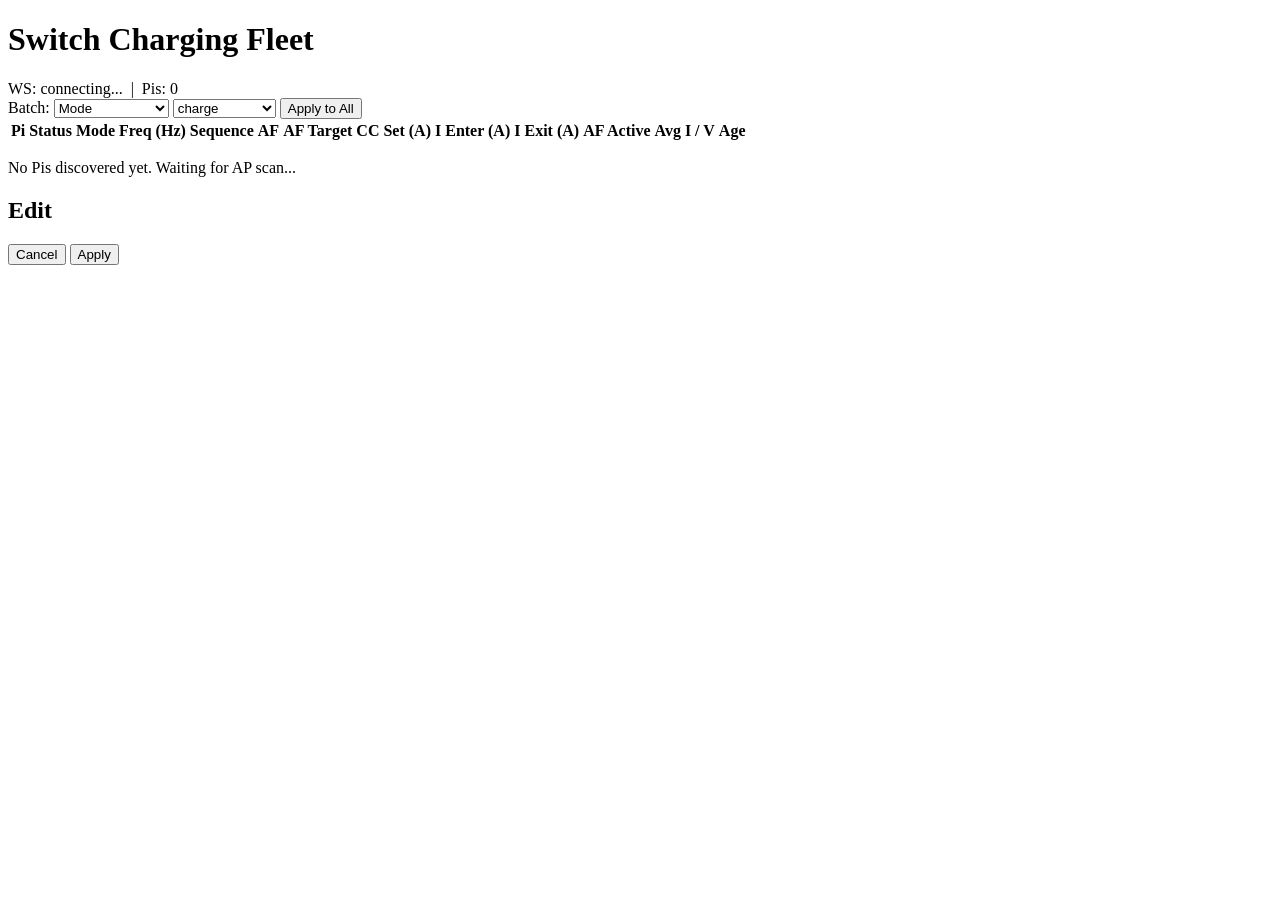
==== fleet/web/static/index.html @ 1bf565c0 "add fleet web dashboard for multi-Pi monitoring and control AP-cycling architecture: scans for pi_SW" ====
<!DOCTYPE html>
<html lang="en">
<head>
    <meta charset="utf-8">
    <meta name="viewport" content="width=device-width, initial-scale=1">
    <title>Fleet Dashboard - Switch Charging V2</title>
    <link rel="stylesheet" href="/static/style.css">
</head>
<body>
    <header>
        <h1>Switch Charging Fleet</h1>
        <div class="cycler-status">
            WS: <span id="ws-status" style="color: var(--yellow)">connecting...</span>
            &nbsp;|&nbsp; Pis: <span id="pi-count">0</span>
        </div>
    </header>

    <div class="batch-bar">
        <label>Batch:</label>
        <select id="batch-field">
            <option value="mode">Mode</option>
            <option value="frequency">Frequency</option>
            <option value="sequence">Sequence</option>
            <option value="af-enabled">Auto-Follow</option>
            <option value="af-target">AF Target</option>
            <option value="af-cc">AF CC Setpoint</option>
        </select>
        <span id="batch-value-container">
            <select id="batch-value">
                <option value="charge">charge</option>
                <option value="discharge">discharge</option>
                <option value="pulse_charge">pulse_charge</option>
                <option value="idle">idle</option>
            </select>
        </span>
        <button class="btn btn-primary" onclick="batchSend()">Apply to All</button>
    </div>

    <div class="fleet-table-wrap">
        <table class="fleet-table" id="fleet-table">
            <thead>
                <tr>
                    <th class="col-pi">Pi</th>
                    <th class="col-status">Status</th>
                    <th class="col-mode">Mode</th>
                    <th class="col-freq">Freq (Hz)</th>
                    <th class="col-seq">Sequence</th>
                    <th class="col-af-en">AF</th>
                    <th class="col-af-tgt">AF Target</th>
                    <th class="col-af-cc">CC Set (A)</th>
                    <th class="col-af-ie">I Enter (A)</th>
                    <th class="col-af-ix">I Exit (A)</th>
                    <th class="col-af-act">AF Active</th>
                    <th class="col-avg">Avg I / V</th>
                    <th class="col-age">Age</th>
                </tr>
            </thead>
            <tbody id="fleet-body">
            </tbody>
        </table>
    </div>

    <p class="empty-msg" id="empty-msg">No Pis discovered yet. Waiting for AP scan...</p>

    <!-- Edit modal -->
    <div class="modal-backdrop" id="edit-modal">
        <div class="modal">
            <h2 id="edit-title">Edit</h2>
            <div id="edit-body"></div>
            <div class="modal-actions">
                <button class="btn" onclick="closeModal()">Cancel</button>
                <button class="btn btn-primary" id="edit-submit">Apply</button>
            </div>
        </div>
    </div>

    <!-- Toast notifications -->
    <div class="toast-container" id="toasts"></div>

    <script src="/static/app.js"></script>
</body>
</html>
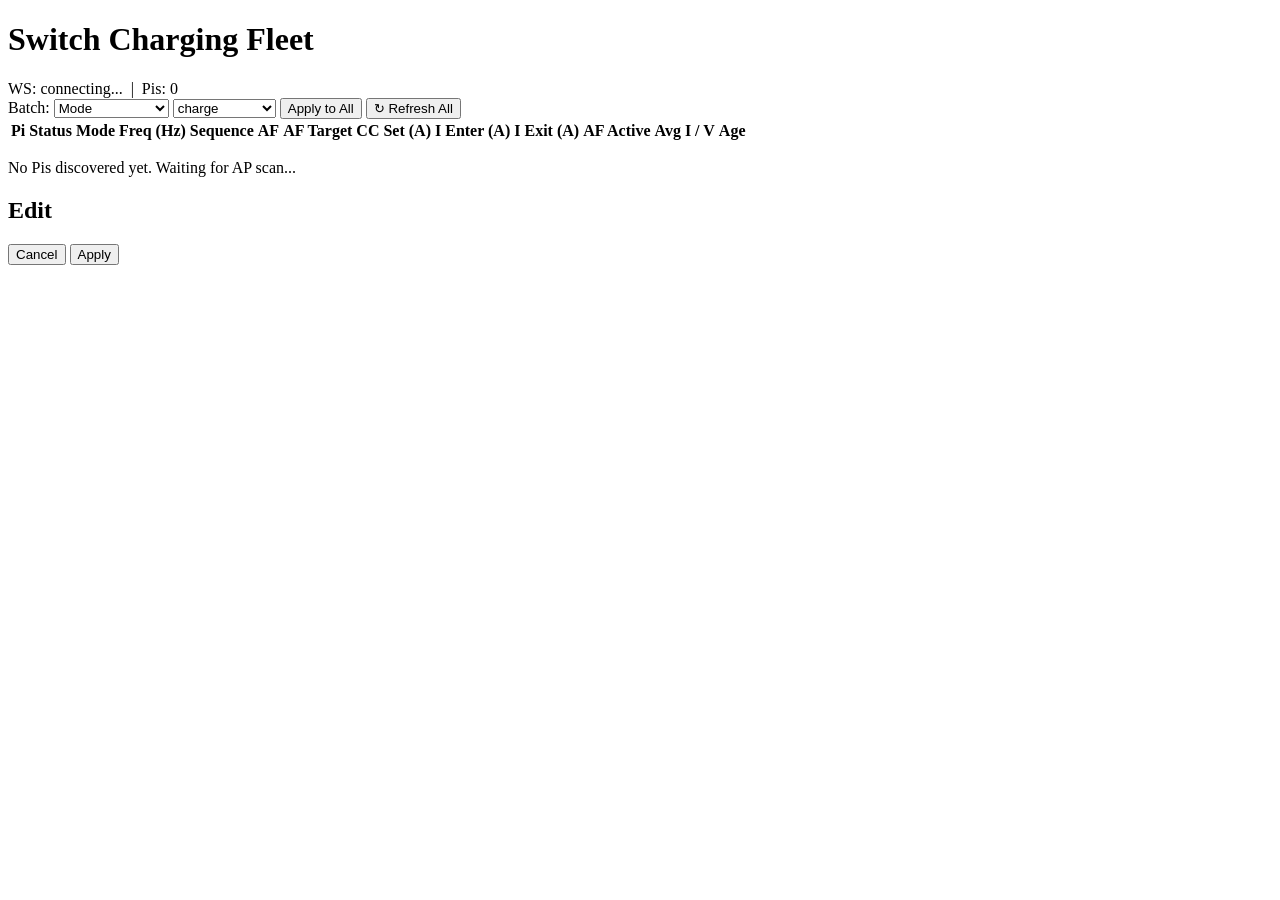
==== commit 44e50027: "fleet: poll-once AP cycling + on-demand dashboard refresh The AP cycler previously re-joined every v" ====
--- a/fleet/web/static/index.html
+++ b/fleet/web/static/index.html
@@ -34,6 +34,7 @@
             </select>
         </span>
         <button class="btn btn-primary" onclick="batchSend()">Apply to All</button>
+        <button class="btn" onclick="refreshAll()" title="Re-poll every Pi now">&#x21bb; Refresh All</button>
     </div>
 
     <div class="fleet-table-wrap">
